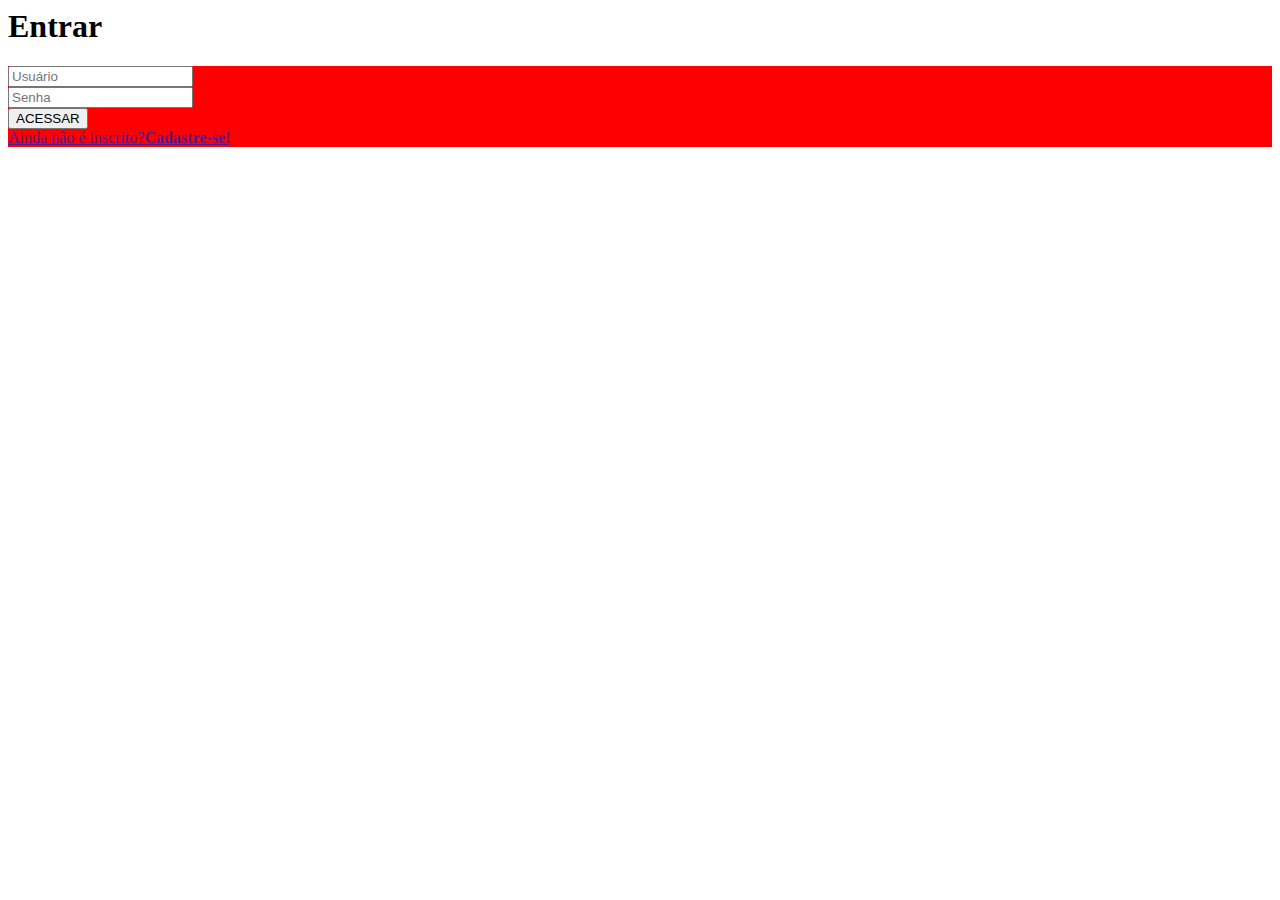
==== index.html @ c9800ca3 "add index" ====
<html lang="pt-br">
    <head>
        <meta charset="utf-8">
        <title>Login</title>
        <link rel="stylesheet" href="css/login.css">
    </head>
    <body>
        <div id="corpo-form">
        <h1>Entrar</h1>
        <form method="POST" action="process.php">
            <input type="email" placeholder="Usuário">
            <input type="password" placeholder="Senha">
            <input type="submit" value="ACESSAR">
            <a href="">Ainda não é inscrito?<strong>Cadastre-se!</strong></a>
        </form>
        </div>
    </body>
</html>
---- css/login.css ----
input{
    display: block;
}

form{
    background-color: red;
}
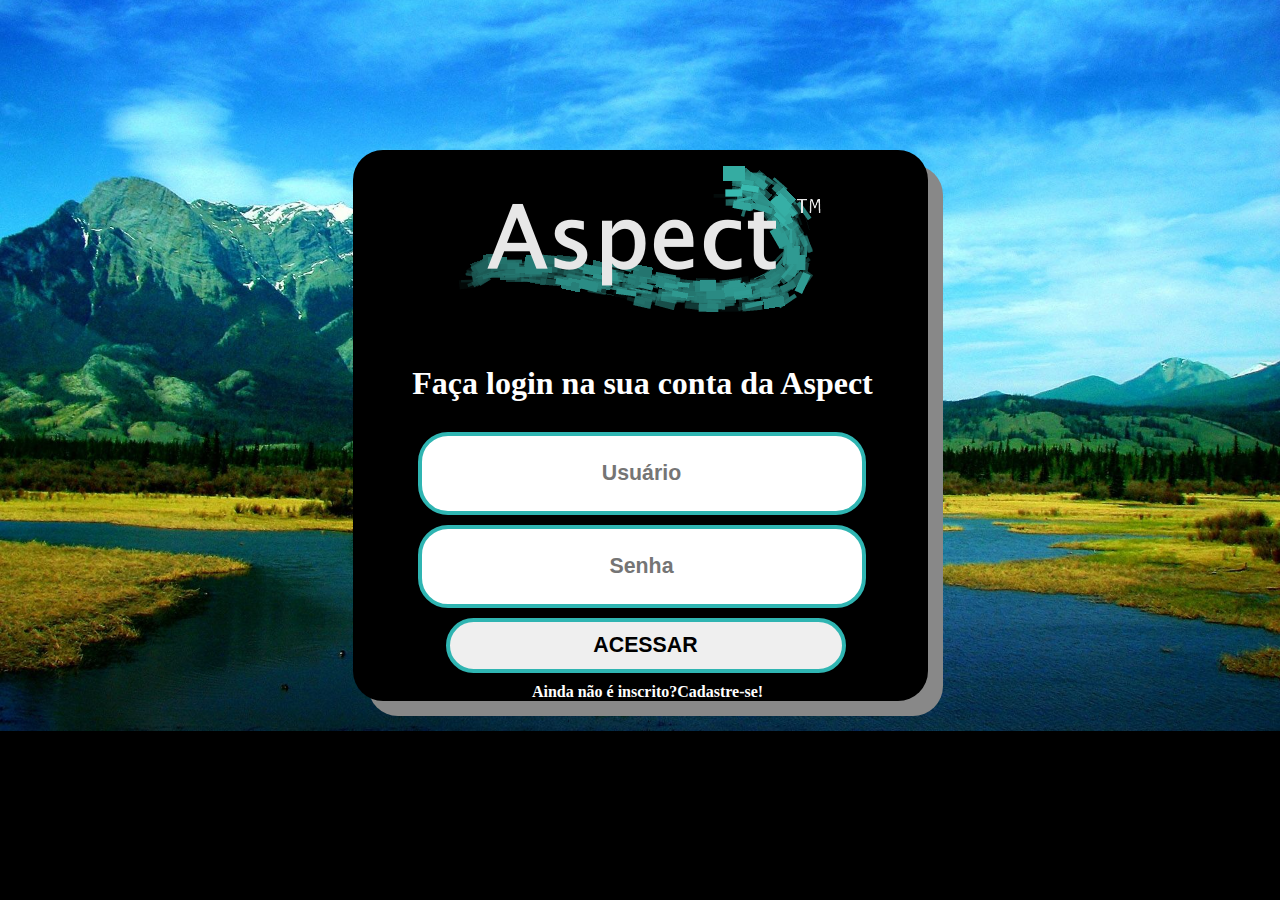
==== commit c8c56450: "index.html" ====
--- a/index.html
+++ b/index.html
@@ -1,3 +1,4 @@
+<!DOCTYPE html>
 <html lang="pt-br">
     <head>
         <meta charset="utf-8">
@@ -6,11 +7,12 @@
     </head>
     <body>
         <div id="corpo-form">
-        <h1>Entrar</h1>
+            <img src="img/logo.png" alt="Aspect" style="margin-left: 20px;">
+        <h1>Faça login na sua conta da Aspect</h1>
         <form method="POST" action="process.php">
             <input type="email" placeholder="Usuário">
             <input type="password" placeholder="Senha">
-            <input type="submit" value="ACESSAR">
+            <input type="submit" style="margin-left: 38px;" value="ACESSAR">
             <a href="">Ainda não é inscrito?<strong>Cadastre-se!</strong></a>
         </form>
         </div>
--- a/css/login.css
+++ b/css/login.css
@@ -1,7 +1,61 @@
+*{
+    margin: 0;
+    padding: 0;
+}
+
+body{
+    background-color: black;
+    background-image: url('../img/fundo.jpg');
+    background-position: 50% 70%;
+  background-repeat: no-repeat;
+  background-size: cover;
+    font-family: 'Lucida Sans Unicode';
+    font-weight: bold;
+    height: 100%;
+}
 input{
     display: block;
+    height: 55px;
+    width: 400px;
+    margin: 10px;
+    border-radius: 30px;
+    border: 4px solid #2fb5b2;
+    font-size: 16pt;
+    padding: 10px 20px;
+    text-align: center;
+    font-weight: bold;
 }
 
-form{
-    background-color: red;
+div#corpo-form{
+    width: 520px;
+    margin: 150px auto 0px auto;
+    background-color: #000000;
+    display: block;
+    align-items: center;
+    justify-content: center;
+    padding-left: 55px;
+    border-radius: 30px;
+    box-shadow: 15px 15px #888888;
+}
+
+h1{
+    text-align: center;
+    padding: 20px;
+    margin-left: -50px;
+    color: white;
+}
+
+#acessar{
+    margin-left: 50px;
+}
+a{
+    color: white;
+    text-decoration: none;
+    text-align: center;
+    display: block;
+    margin-left: -40px;
+}
+
+a:hover{
+    text-decoration: underline;
 }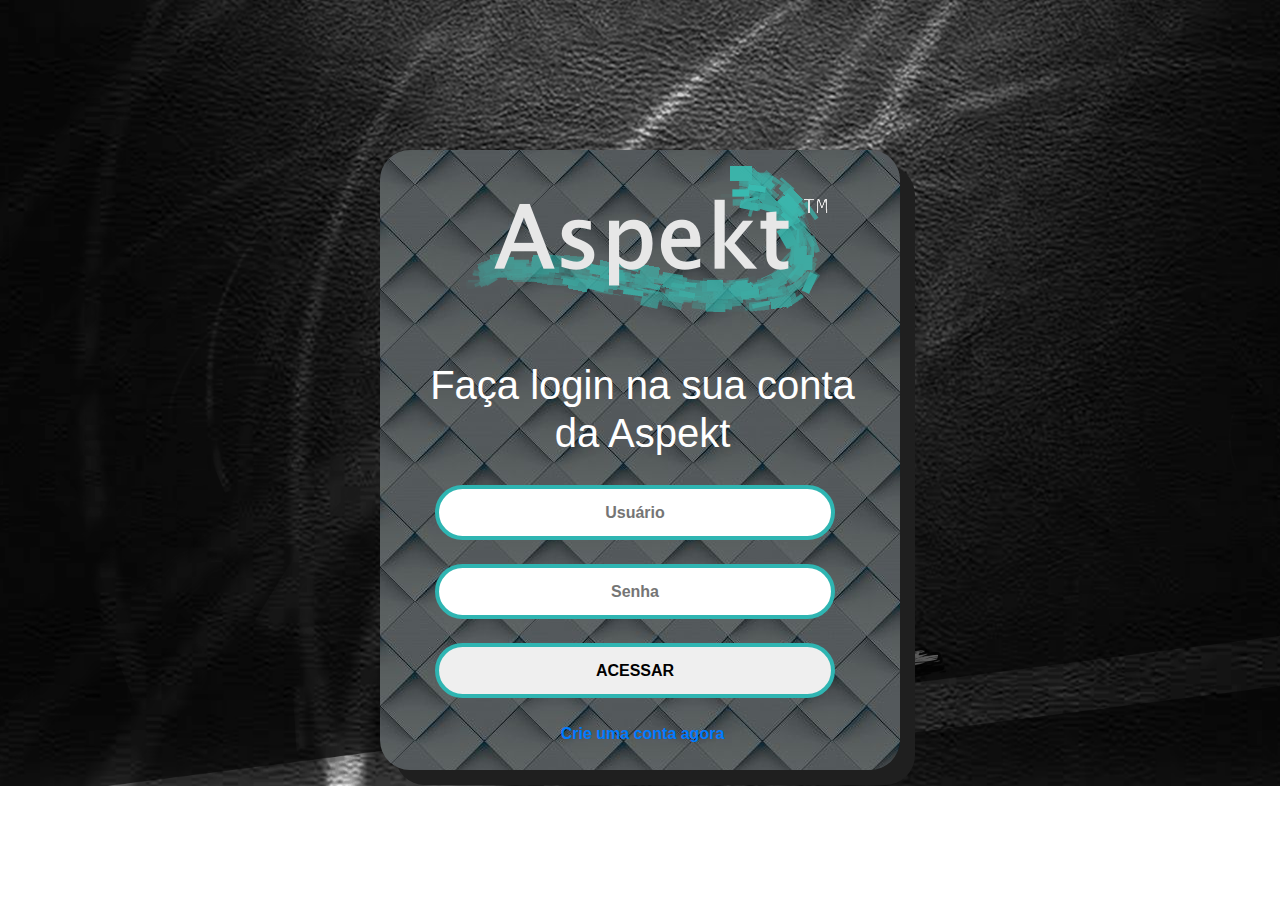
==== commit 70088698: "add index" ====
--- a/index.html
+++ b/index.html
@@ -4,17 +4,28 @@
         <meta charset="utf-8">
         <title>Login</title>
         <link rel="stylesheet" href="css/login.css">
+        <link rel="stylesheet" href="https://stackpath.bootstrapcdn.com/bootstrap/4.4.1/css/bootstrap.min.css" integrity="sha384-Vkoo8x4CGsO3+Hhxv8T/Q5PaXtkKtu6ug5TOeNV6gBiFeWPGFN9MuhOf23Q9Ifjh" crossorigin="anonymous">
+
+        <script src="https://code.jquery.com/jquery-3.4.1.slim.min.js" integrity="sha384-J6qa4849blE2+poT4WnyKhv5vZF5SrPo0iEjwBvKU7imGFAV0wwj1yYfoRSJoZ+n" crossorigin="anonymous"></script>
+        <script src="https://cdn.jsdelivr.net/npm/popper.js@1.16.0/dist/umd/popper.min.js" integrity="sha384-Q6E9RHvbIyZFJoft+2mJbHaEWldlvI9IOYy5n3zV9zzTtmI3UksdQRVvoxMfooAo" crossorigin="anonymous"></script>
+        <script src="https://stackpath.bootstrapcdn.com/bootstrap/4.4.1/js/bootstrap.min.js" integrity="sha384-wfSDF2E50Y2D1uUdj0O3uMBJnjuUD4Ih7YwaYd1iqfktj0Uod8GCExl3Og8ifwB6" crossorigin="anonymous"></script>
+
     </head>
     <body>
+        
         <div id="corpo-form">
-            <img src="img/logo.png" alt="Aspect" style="margin-left: 20px;">
-        <h1>Faça login na sua conta da Aspect</h1>
+            <img src="img/logo.png" alt="Aspect">
+        <h1>Faça login na sua conta da Aspekt</h1>
+        
         <form method="POST" action="process.php">
-            <input type="email" placeholder="Usuário">
-            <input type="password" placeholder="Senha">
-            <input type="submit" style="margin-left: 38px;" value="ACESSAR">
-            <a href="">Ainda não é inscrito?<strong>Cadastre-se!</strong></a>
+            <input type="email" placeholder="Usuário"><br>
+            <input type="password" placeholder="Senha"><br>
+            <input type="submit" id="acessar"  value="ACESSAR"><br>
+            <a href=""><strong>Crie uma conta agora</strong></a><br>
+            </p>
         </form>
         </div>
+        
+        
     </body>
 </html>--- a/css/login.css
+++ b/css/login.css
@@ -5,8 +5,7 @@
 
 body{
     background-color: black;
-    background-image: url('../img/fundo.jpg');
-    background-position: 50% 70%;
+    background-image: url('../img/fundo.png');
   background-repeat: no-repeat;
   background-size: cover;
     font-family: 'Lucida Sans Unicode';
@@ -29,13 +28,13 @@
 div#corpo-form{
     width: 520px;
     margin: 150px auto 0px auto;
-    background-color: #000000;
+    background-image: url('../img/fundoForm.jpg');
     display: block;
     align-items: center;
     justify-content: center;
     padding-left: 55px;
     border-radius: 30px;
-    box-shadow: 15px 15px #888888;
+    box-shadow: 15px 15px #1f1f1f;
 }
 
 h1{
@@ -45,15 +44,19 @@
     color: white;
 }
 
-#acessar{
-    margin-left: 50px;
+img#sIcon{
+    width: 15%;
+    height: 15%;
+}
+input#acessar:hover{
+    background-color: #2fb5b2;    
 }
 a{
     color: white;
     text-decoration: none;
     text-align: center;
     display: block;
-    margin-left: -40px;
+    margin-left: -50px;
 }
 
 a:hover{
